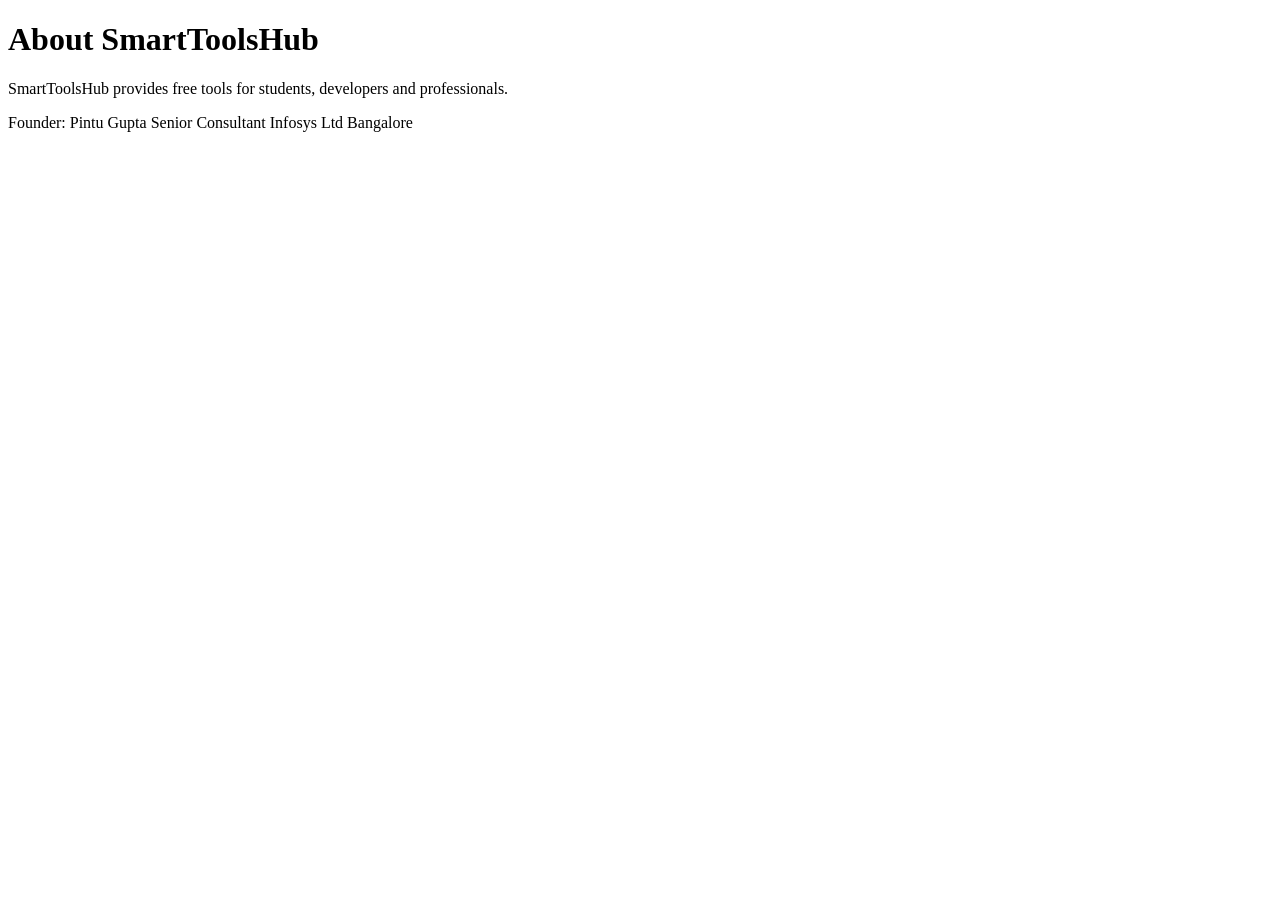
==== about.html @ b8047cdf "Initial commit via Netlify" ====
<!DOCTYPE html>
<html>
<head>
<title>About</title>
</head>

<body>

<h1>About SmartToolsHub</h1>

<p>
SmartToolsHub provides free tools for students,
developers and professionals.
</p>

<p>
Founder: Pintu Gupta  
Senior Consultant  
Infosys Ltd Bangalore
</p>

</body>
</html>
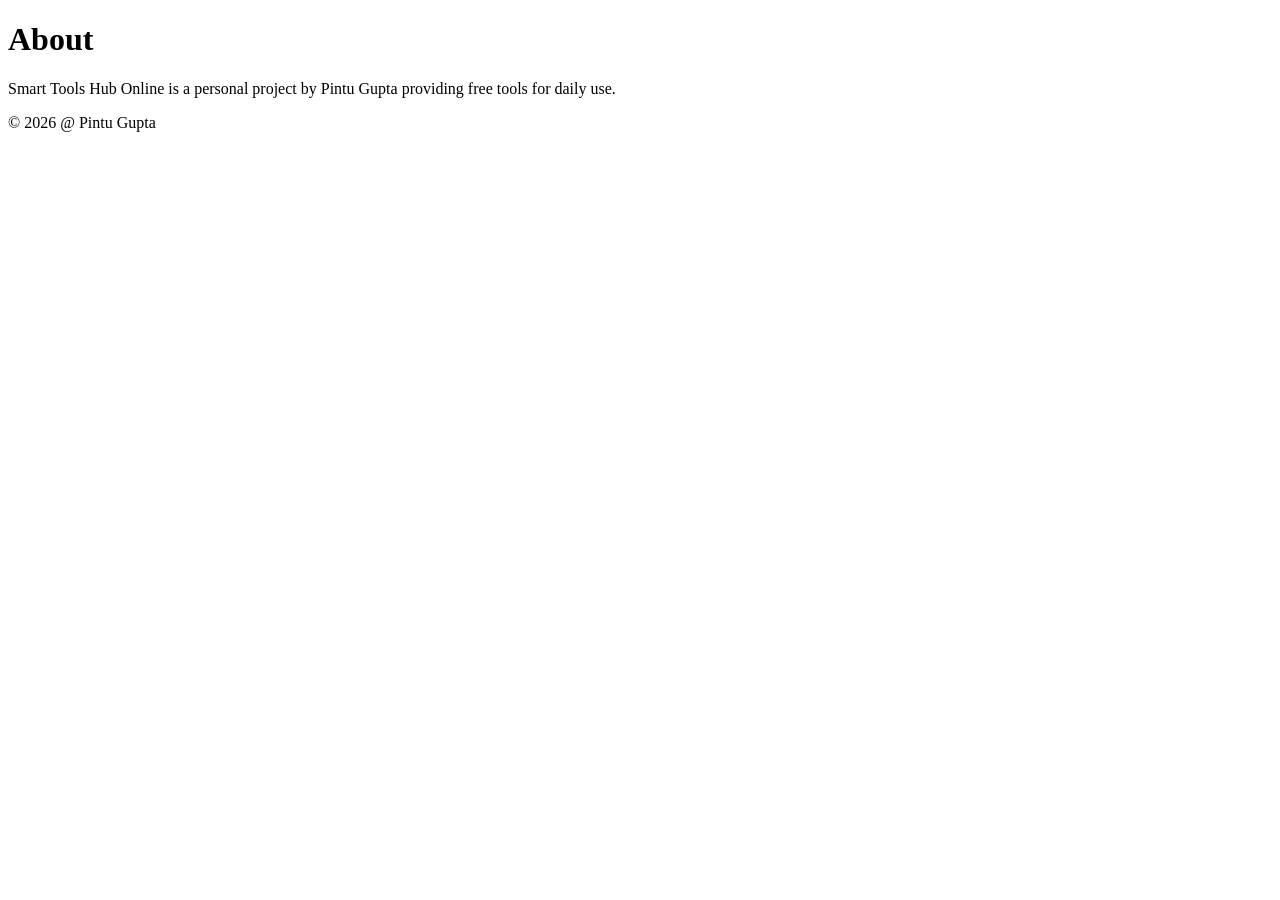
==== commit f27501b5: "Update about.html" ====
--- a/about.html
+++ b/about.html
@@ -2,22 +2,22 @@
 <html>
 <head>
 <title>About</title>
+<link rel="stylesheet" href="style.css">
 </head>
 
 <body>
 
-<h1>About SmartToolsHub</h1>
+<header><h1>About</h1></header>
 
+<main>
+<section>
 <p>
-SmartToolsHub provides free tools for students,
-developers and professionals.
+Smart Tools Hub Online is a personal project by Pintu Gupta providing free tools for daily use.
 </p>
+</section>
+</main>
 
-<p>
-Founder: Pintu Gupta  
-Senior Consultant  
-Infosys Ltd Bangalore
-</p>
+<footer><p>© 2026 @ Pintu Gupta</p></footer>
 
 </body>
-</html>+</html>
